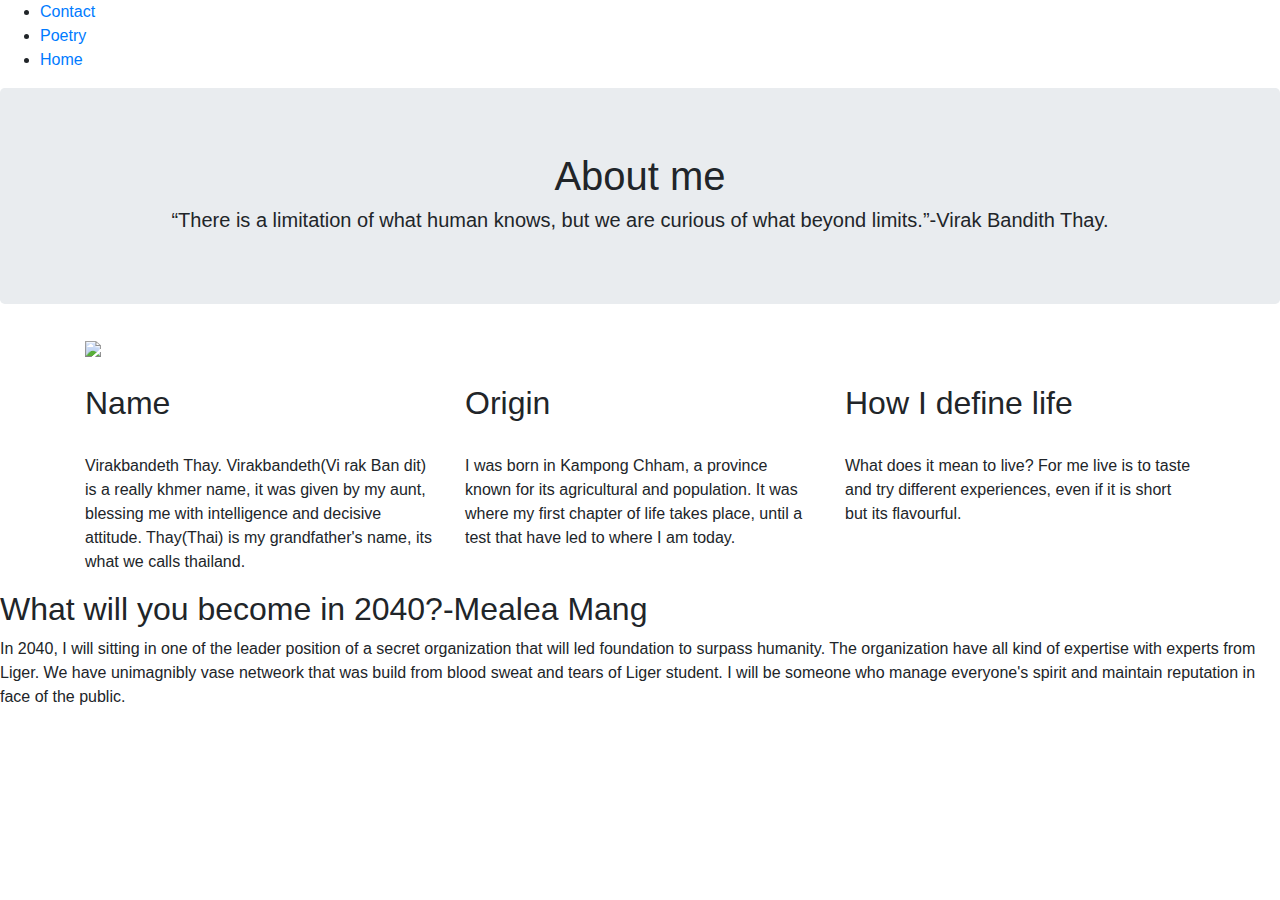
==== CCC.html @ 736ab427 "First version of ABOUT-ME" ====
<!DOCTYPE html>

<head>
    <link rel="stylesheet" type="text/css" href="Pagestyle.css">
    <link href="https://fonts.googleapis.com/css?family=Fascinate+Inline&display=swap" rel="stylesheet">
    <ul>
        <li><a href="BBB.html">Contact</a></li>
        
        <li><a href="DDD.html">Poetry</a></li>
        <li><a href="About-me.html">Home</a></li>
    </ul>
    <title>Bootstrap aboutme</title>
  <meta charset="utf-8">
  <meta name="viewport" content="width=device-width, initial-scale=1">
  <link rel="stylesheet" href="https://maxcdn.bootstrapcdn.com/bootstrap/4.1.3/css/bootstrap.min.css">
  <script src="https://ajax.googleapis.com/ajax/libs/jquery/3.3.1/jquery.min.js"></script>
  <script src="https://cdnjs.cloudflare.com/ajax/libs/popper.js/1.14.3/umd/popper.min.js"></script>
  <script src="https://maxcdn.bootstrapcdn.com/bootstrap/4.1.3/js/bootstrap.min.js"></script>
</head> 
<body>
        
        <div class="jumbotron text-center">
                <h1>About me</h1>
                <h5>“There is a limitation of what human knows, but we are curious of what beyond limits.”-Virak Bandith Thay.</h5> 
              </div>
                
            <div class="container" style="margin-top:30px">
                <div class="row">
                    <div class="col-sm-4">
                        <div class="fakeimg">
                            <img src="C:\Users\Jr_Bandeth\Pictures\Me, Myself and I\Thursday 176.jpg" style="width: 100%">
                        </div>
                
                    </div>
                </div>
            </div>
            
              <div class="container">
                <div class="row">
                  <div class="col-sm-4">
                    <h2>Name</h2>
                    <p> Virakbandeth Thay. Virakbandeth(Vi rak Ban dit) is a really khmer name, it was given by my aunt, blessing me with intelligence and decisive attitude. Thay(Thai) is my grandfather's name, its what we calls thailand.</p>
                  </div>
                  <div class="col-sm-4">
                    <h2>Origin</h2>
                    <p>I was born in Kampong Chham, a province known for its agricultural and population. It was where my first chapter of life takes place, until a test that have led to where I am today.</p>
                  </div>
                  <div class="col-sm-4">
                    <h2>How I define life</h2>
                    <p> What does it mean to live? For me live is to taste and try different experiences, even if it is short but its flavourful.</p>
                  </div>
                </div>
        </div>
        <div class="footer">
                    <h2>What will you become in 2040?-Mealea Mang</h2>
                    <p> In 2040, I will sitting in one of the leader position of a secret organization that will led foundation to surpass humanity. The organization have all kind of expertise with experts from Liger. We have unimagnibly vase netweork that was build from blood sweat and tears of Liger student.
                        I will be someone who manage everyone's spirit and maintain reputation in face of the public.
                    </p>
        </div>
</body>
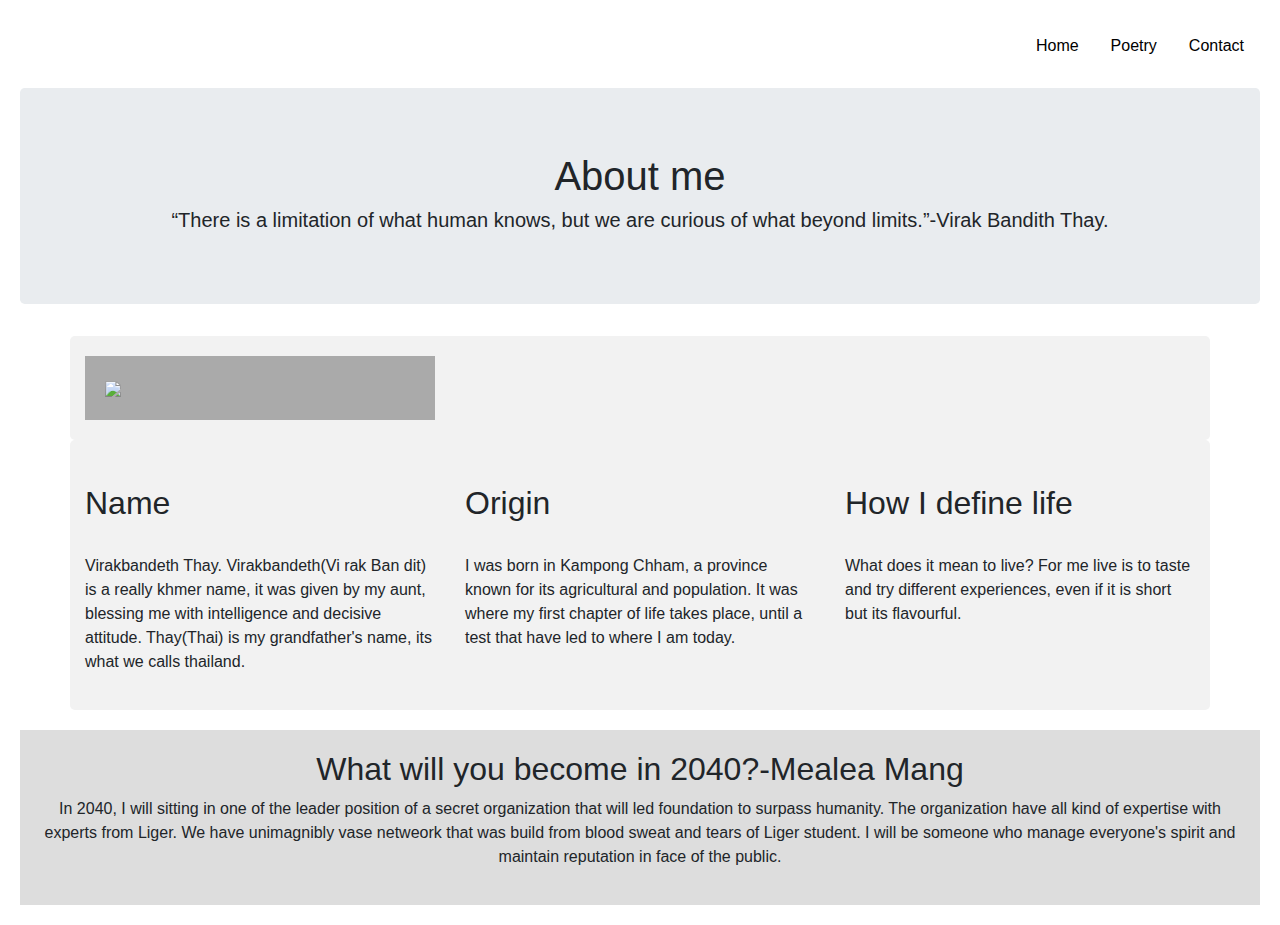
==== commit abae44df: "Version two" ====
--- a/CCC.html
+++ b/CCC.html
@@ -7,7 +7,7 @@
         <li><a href="BBB.html">Contact</a></li>
         
         <li><a href="DDD.html">Poetry</a></li>
-        <li><a href="About-me.html">Home</a></li>
+        <li><a href="index.html.html">Home</a></li>
     </ul>
     <title>Bootstrap aboutme</title>
   <meta charset="utf-8">
--- a/Pagestyle.css
+++ b/Pagestyle.css
@@ -0,0 +1,128 @@
+ul {
+    list-style-type: none;
+    margin: 0;
+    padding: 0;
+    overflow: hidden;
+}
+  
+li {
+    float: right;
+}
+  
+li a {
+    display: block;
+    color: black;
+    text-align: center;
+    padding: 14px 16px;
+    text-decoration: none;
+    text-size-adjust: 80%;
+  
+
+}
+ 
+li a:hover {
+    border-style: ridge;
+}
+
+body {
+    font-family: Arial;
+    padding: 20px;
+    background: #f1f1f1;
+}
+/* Header/Blog Title */
+.header {
+    padding: 30px;
+    font-size: 35px;
+    text-align: center;
+    background: white;
+    font-family: Verdana, Geneva, Tahoma, sans-serif;
+
+}
+  
+/*//////////////// Poetry form ////////////////*?
+  /* Create two unequal columns that floats next to each other */
+  /* Left column */
+.leftcolumn {   
+    float: left;
+    width: 75%;
+}
+  
+  /* Right column */
+.rightcolumn {
+    float: left;
+    width: 25%;
+    padding-left: 20px;
+}
+  
+  /* Fake image */
+.fakeimg {
+    background-color: #aaa;
+    width: 100%;
+    padding: 20px;
+}
+  
+  /* Add a card effect for articles */
+.card {
+     background-color: white;
+     padding: 20px;
+     margin-top: 20px;
+}
+  
+  /* Clear floats after the columns */
+.row:after {
+    content: "";
+    display: table;
+    clear: both;
+}
+  
+  /* Footer */
+.footer {
+    padding: 20px;
+    text-align: center;
+    background: #ddd;
+    margin-top: 20px;
+}
+  
+  /* Responsive layout - when the screen is less than 800px wide, make the two columns stack on top of each other instead of next to each other */
+@media screen and (max-width: 800px) {
+    .leftcolumn, .rightcolumn {   
+      width: 100%;
+      padding: 0;
+    }
+}
+
+/*///contact*/
+
+/* Style inputs with type="text", select elements and textareas */
+input[type=text], select, textarea {
+    width: 100%; /* Full width */
+    padding: 12px; /* Some padding */ 
+    border: 1px solid #ccc; /* Gray border */
+    border-radius: 4px; /* Rounded borders */
+    box-sizing: border-box; /* Make sure that padding and width stays in place */
+    margin-top: 6px; /* Add a top margin */
+    margin-bottom: 16px; /* Bottom margin */
+    resize: vertical /* Allow the user to vertically resize the textarea (not horizontally) */
+  }
+  
+  /* Style the submit button with a specific background color etc */
+  input[type=submit] {
+    background-color: #4CAF50;
+    color: white;
+    padding: 12px 20px;
+    border: none;
+    border-radius: 4px;
+    cursor: pointer;
+  }
+  
+  /* When moving the mouse over the submit button, add a darker green color */
+  input[type=submit]:hover {
+    background-color: #45a049;
+  }
+  
+  /* Add a background color and some padding around the form */
+  .container {
+    border-radius: 5px;
+    background-color: #f2f2f2;
+    padding: 20px;
+  }